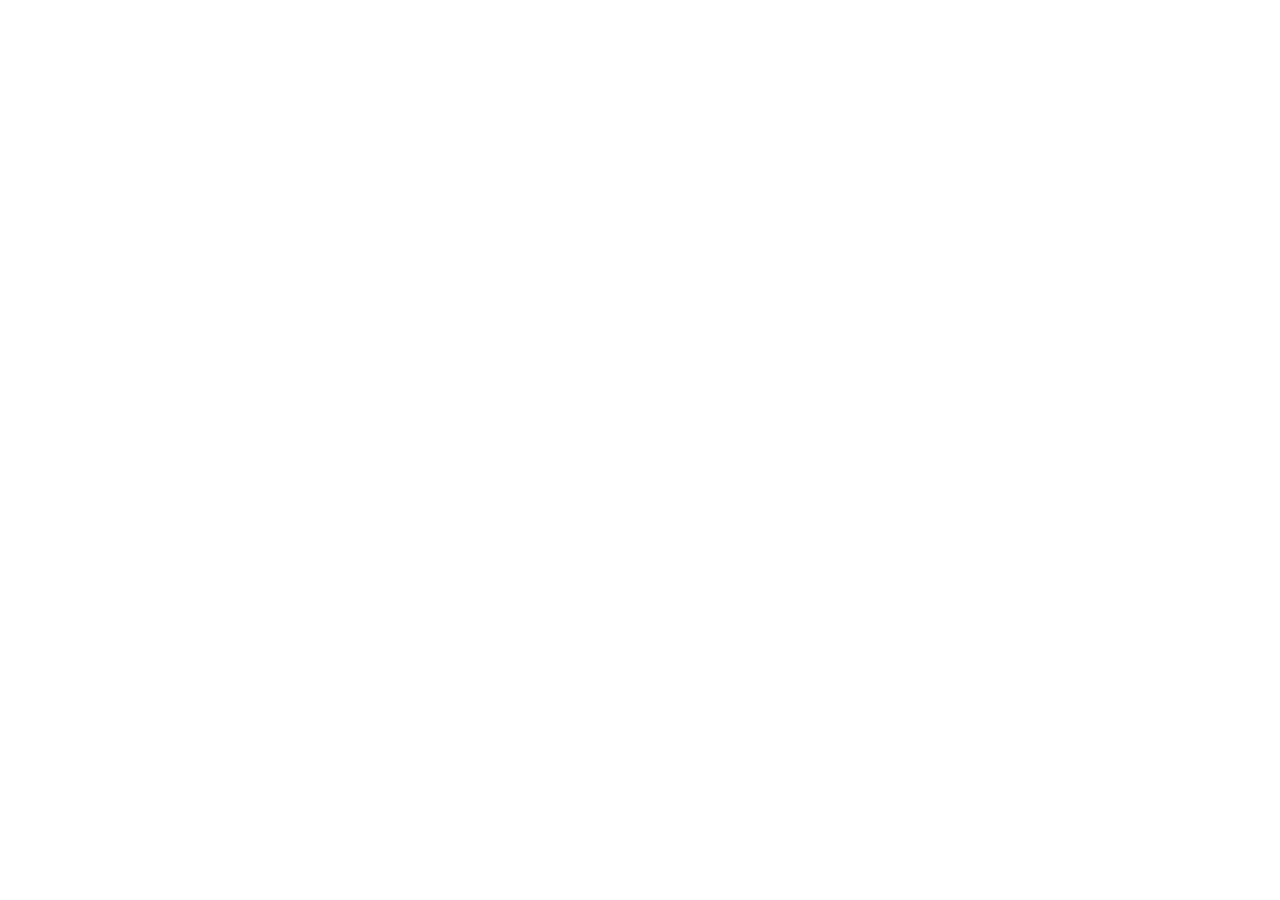
==== index.html @ 3685fac2 "Initialized workspace with Firebase Studio" ====
<!doctype html>
<html lang="en">
  <head>
    <meta charset="UTF-8" />
    <link rel="icon" type="image/svg+xml" href="/vite.svg" />
    <meta name="viewport" content="width=device-width, initial-scale=1.0" />
    <title>myapp</title>
  </head>
  <body>
    <div id="root"></div>
    <script type="module" src="/src/main.tsx"></script>
  </body>
</html>
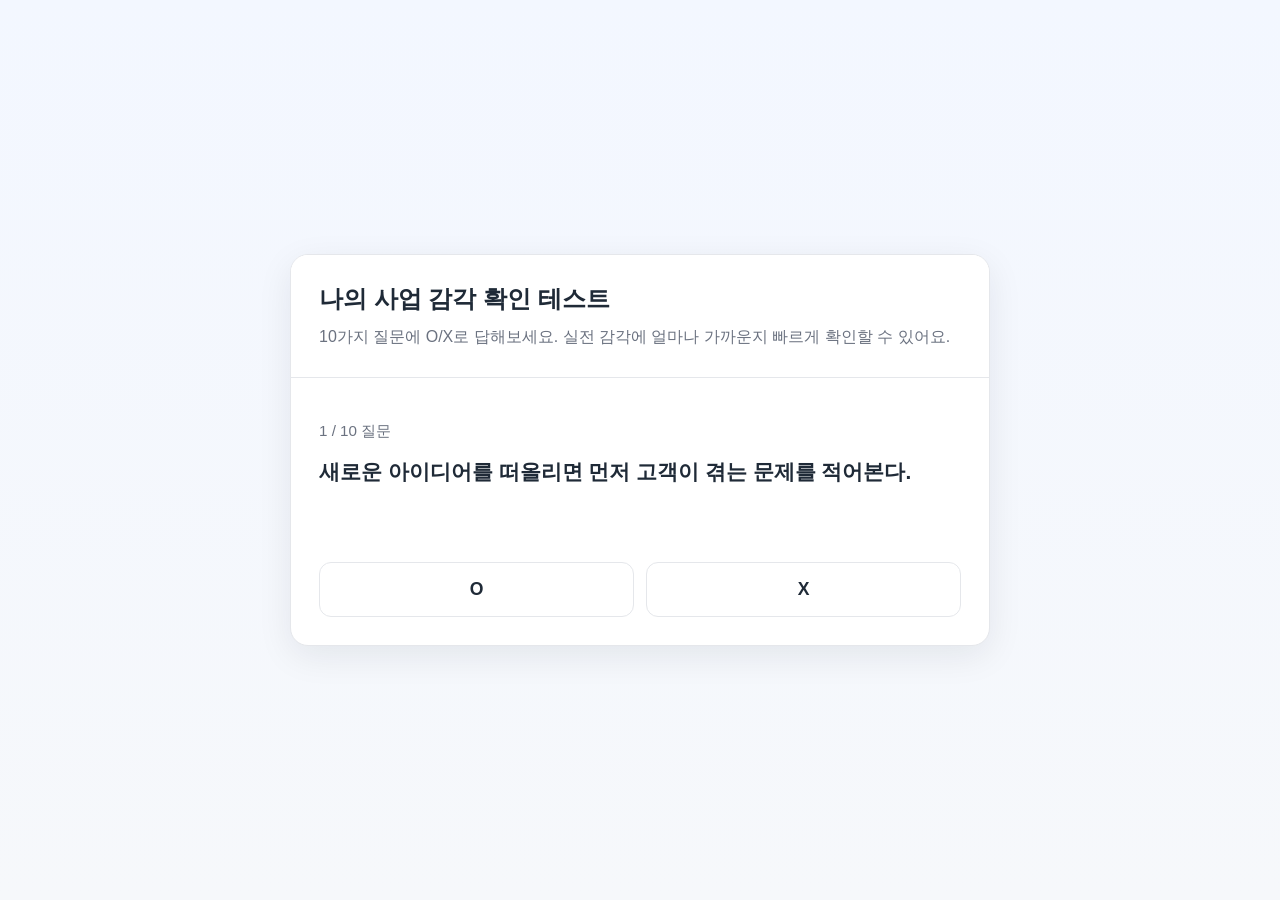
==== commit 0d84de24: "feat: add 10-question OX business sense quiz app" ====
--- a/index.html
+++ b/index.html
@@ -1,13 +1,233 @@
-<!doctype html>
-<html lang="en">
-  <head>
-    <meta charset="UTF-8" />
-    <link rel="icon" type="image/svg+xml" href="/vite.svg" />
-    <meta name="viewport" content="width=device-width, initial-scale=1.0" />
-    <title>myapp</title>
-  </head>
-  <body>
-    <div id="root"></div>
-    <script type="module" src="/src/main.tsx"></script>
-  </body>
+<!DOCTYPE html>
+<html lang="ko">
+<head>
+  <meta charset="UTF-8" />
+  <meta name="viewport" content="width=device-width, initial-scale=1.0" />
+  <title>사업 감각 테스트</title>
+  <style>
+    :root {
+      --bg: #f6f8fb;
+      --card: #ffffff;
+      --text: #1f2a37;
+      --sub: #6b7280;
+      --accent: #0064ff;
+      --accent-soft: #e8f0ff;
+      --border: #e5e7eb;
+      --good: #0ea5a4;
+    }
+
+    * { box-sizing: border-box; }
+
+    body {
+      margin: 0;
+      font-family: -apple-system, BlinkMacSystemFont, "Segoe UI", Roboto, "Noto Sans KR", sans-serif;
+      background: linear-gradient(180deg, #f3f7ff 0%, var(--bg) 100%);
+      color: var(--text);
+      min-height: 100vh;
+      display: flex;
+      align-items: center;
+      justify-content: center;
+      padding: 24px;
+    }
+
+    .app {
+      width: min(700px, 100%);
+      background: var(--card);
+      border: 1px solid var(--border);
+      border-radius: 18px;
+      box-shadow: 0 10px 35px rgba(17, 24, 39, 0.08);
+      overflow: hidden;
+    }
+
+    .header {
+      padding: 28px;
+      border-bottom: 1px solid var(--border);
+      background: #fff;
+    }
+
+    .title {
+      margin: 0;
+      font-size: 1.5rem;
+      font-weight: 700;
+    }
+
+    .desc {
+      margin: 10px 0 0;
+      color: var(--sub);
+      line-height: 1.5;
+    }
+
+    .content {
+      padding: 28px;
+    }
+
+    .progress {
+      color: var(--sub);
+      font-size: 0.95rem;
+      margin-bottom: 14px;
+    }
+
+    .question {
+      margin: 0 0 22px;
+      font-size: 1.3rem;
+      line-height: 1.5;
+      min-height: 84px;
+    }
+
+    .choices {
+      display: grid;
+      grid-template-columns: 1fr 1fr;
+      gap: 12px;
+    }
+
+    button {
+      border: 1px solid var(--border);
+      border-radius: 12px;
+      background: #fff;
+      color: var(--text);
+      font-size: 1.1rem;
+      font-weight: 700;
+      padding: 16px;
+      cursor: pointer;
+      transition: all 0.15s ease;
+    }
+
+    button:hover {
+      border-color: var(--accent);
+      background: var(--accent-soft);
+    }
+
+    .result {
+      background: #fff;
+      border: 1px solid var(--border);
+      border-radius: 16px;
+      padding: 22px;
+      margin-top: 8px;
+    }
+
+    .score {
+      margin: 0;
+      font-size: 1.2rem;
+      font-weight: 700;
+      color: var(--good);
+    }
+
+    .comment {
+      margin: 12px 0 0;
+      color: var(--sub);
+      line-height: 1.6;
+    }
+
+    .restart {
+      margin-top: 20px;
+      width: 100%;
+      border-color: var(--accent);
+      color: var(--accent);
+    }
+
+    @media (max-width: 560px) {
+      .choices { grid-template-columns: 1fr; }
+      .question { min-height: auto; }
+      .content, .header { padding: 20px; }
+    }
+  </style>
+</head>
+<body>
+  <main class="app">
+    <header class="header">
+      <h1 class="title">나의 사업 감각 확인 테스트</h1>
+      <p class="desc">10가지 질문에 O/X로 답해보세요. 실전 감각에 얼마나 가까운지 빠르게 확인할 수 있어요.</p>
+    </header>
+
+    <section class="content" id="quizSection">
+      <p class="progress" id="progress"></p>
+      <h2 class="question" id="question"></h2>
+      <div class="choices">
+        <button id="yesBtn" type="button" aria-label="O 선택">O</button>
+        <button id="noBtn" type="button" aria-label="X 선택">X</button>
+      </div>
+    </section>
+
+    <section class="content" id="resultSection" hidden>
+      <div class="result">
+        <p class="score" id="score"></p>
+        <p class="comment" id="comment"></p>
+        <button class="restart" id="restartBtn" type="button">다시 테스트하기</button>
+      </div>
+    </section>
+  </main>
+
+  <script>
+    const questions = [
+      { text: "새로운 아이디어를 떠올리면 먼저 고객이 겪는 문제를 적어본다.", answer: true },
+      { text: "제품/서비스 가격을 정할 때 원가보다 고객 가치 기준을 더 우선한다.", answer: true },
+      { text: "경쟁 서비스를 써보고 장단점을 정리해본 적이 있다.", answer: true },
+      { text: "매출이 없어도 일단 광고를 크게 집행하는 편이 낫다고 생각한다.", answer: false },
+      { text: "가설을 세우고 작게 실험해본 뒤 결과로 의사결정을 한다.", answer: true },
+      { text: "한 번 정한 계획은 시장 반응이 달라도 그대로 밀어붙이는 편이다.", answer: false },
+      { text: "고객 인터뷰나 후기에서 반복되는 불만을 기회로 본다.", answer: true },
+      { text: "수익 구조(어디서 돈을 버는지)를 먼저 설계하는 편이다.", answer: true },
+      { text: "팀원이 반대하면 데이터 없이도 감으로만 결정하는 편이다.", answer: false },
+      { text: "실패한 시도도 기록해서 다음 실험의 재료로 활용한다.", answer: true }
+    ];
+
+    let current = 0;
+    let score = 0;
+
+    const progressEl = document.getElementById('progress');
+    const questionEl = document.getElementById('question');
+    const quizSection = document.getElementById('quizSection');
+    const resultSection = document.getElementById('resultSection');
+    const scoreEl = document.getElementById('score');
+    const commentEl = document.getElementById('comment');
+
+    function renderQuestion() {
+      const total = questions.length;
+      progressEl.textContent = `${current + 1} / ${total} 질문`;
+      questionEl.textContent = questions[current].text;
+    }
+
+    function getComment(finalScore) {
+      if (finalScore >= 9) return '훌륭해요! 이미 사업가 마인드가 잘 잡혀 있어요. 작은 실행을 빠르게 반복해보세요.';
+      if (finalScore >= 7) return '좋아요! 기본 감각이 탄탄합니다. 고객 검증 루틴을 더 강화하면 더 빠르게 성장할 수 있어요.';
+      if (finalScore >= 5) return '가능성이 충분해요. 데이터를 기반으로 판단하는 습관을 늘리면 사업 감각이 더 선명해집니다.';
+      return '아직은 감보다 근거가 필요해요. 고객 문제 정의와 작은 실험부터 시작해보세요.';
+    }
+
+    function selectAnswer(choice) {
+      if (choice === questions[current].answer) {
+        score += 1;
+      }
+
+      current += 1;
+
+      if (current >= questions.length) {
+        showResult();
+      } else {
+        renderQuestion();
+      }
+    }
+
+    function showResult() {
+      quizSection.hidden = true;
+      resultSection.hidden = false;
+      scoreEl.textContent = `결과: 10문항 중 ${score}개 정답`;
+      commentEl.textContent = getComment(score);
+    }
+
+    function restartQuiz() {
+      current = 0;
+      score = 0;
+      resultSection.hidden = true;
+      quizSection.hidden = false;
+      renderQuestion();
+    }
+
+    document.getElementById('yesBtn').addEventListener('click', () => selectAnswer(true));
+    document.getElementById('noBtn').addEventListener('click', () => selectAnswer(false));
+    document.getElementById('restartBtn').addEventListener('click', restartQuiz);
+
+    renderQuestion();
+  </script>
+</body>
 </html>
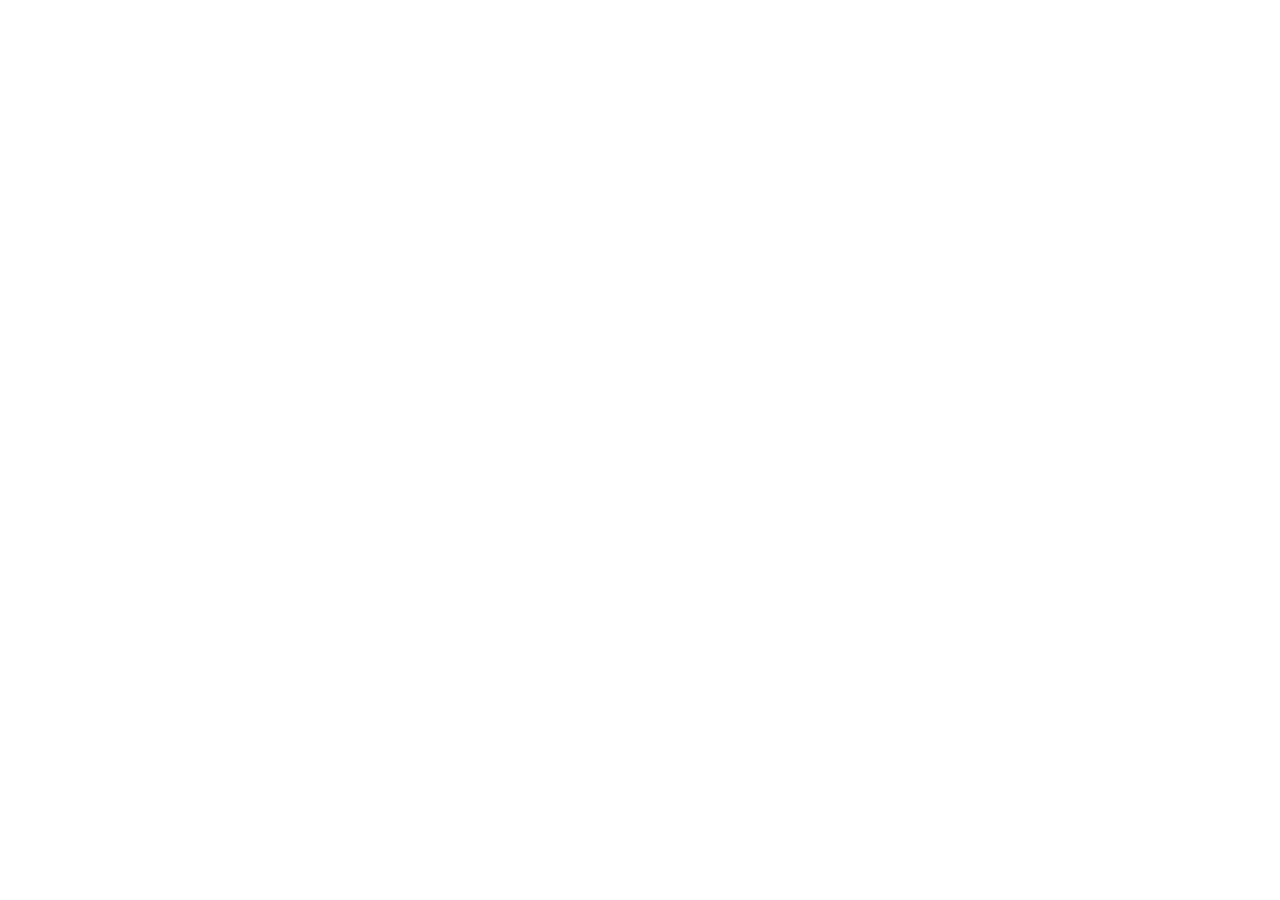
==== commit 0d2b8b25: "chore: add google adsense script to head" ====
--- a/index.html
+++ b/index.html
@@ -1,233 +1,18 @@
-<!DOCTYPE html>
-<html lang="ko">
-<head>
-  <meta charset="UTF-8" />
-  <meta name="viewport" content="width=device-width, initial-scale=1.0" />
-  <title>사업 감각 테스트</title>
-  <style>
-    :root {
-      --bg: #f6f8fb;
-      --card: #ffffff;
-      --text: #1f2a37;
-      --sub: #6b7280;
-      --accent: #0064ff;
-      --accent-soft: #e8f0ff;
-      --border: #e5e7eb;
-      --good: #0ea5a4;
-    }
-
-    * { box-sizing: border-box; }
-
-    body {
-      margin: 0;
-      font-family: -apple-system, BlinkMacSystemFont, "Segoe UI", Roboto, "Noto Sans KR", sans-serif;
-      background: linear-gradient(180deg, #f3f7ff 0%, var(--bg) 100%);
-      color: var(--text);
-      min-height: 100vh;
-      display: flex;
-      align-items: center;
-      justify-content: center;
-      padding: 24px;
-    }
-
-    .app {
-      width: min(700px, 100%);
-      background: var(--card);
-      border: 1px solid var(--border);
-      border-radius: 18px;
-      box-shadow: 0 10px 35px rgba(17, 24, 39, 0.08);
-      overflow: hidden;
-    }
-
-    .header {
-      padding: 28px;
-      border-bottom: 1px solid var(--border);
-      background: #fff;
-    }
-
-    .title {
-      margin: 0;
-      font-size: 1.5rem;
-      font-weight: 700;
-    }
-
-    .desc {
-      margin: 10px 0 0;
-      color: var(--sub);
-      line-height: 1.5;
-    }
-
-    .content {
-      padding: 28px;
-    }
-
-    .progress {
-      color: var(--sub);
-      font-size: 0.95rem;
-      margin-bottom: 14px;
-    }
-
-    .question {
-      margin: 0 0 22px;
-      font-size: 1.3rem;
-      line-height: 1.5;
-      min-height: 84px;
-    }
-
-    .choices {
-      display: grid;
-      grid-template-columns: 1fr 1fr;
-      gap: 12px;
-    }
-
-    button {
-      border: 1px solid var(--border);
-      border-radius: 12px;
-      background: #fff;
-      color: var(--text);
-      font-size: 1.1rem;
-      font-weight: 700;
-      padding: 16px;
-      cursor: pointer;
-      transition: all 0.15s ease;
-    }
-
-    button:hover {
-      border-color: var(--accent);
-      background: var(--accent-soft);
-    }
-
-    .result {
-      background: #fff;
-      border: 1px solid var(--border);
-      border-radius: 16px;
-      padding: 22px;
-      margin-top: 8px;
-    }
-
-    .score {
-      margin: 0;
-      font-size: 1.2rem;
-      font-weight: 700;
-      color: var(--good);
-    }
-
-    .comment {
-      margin: 12px 0 0;
-      color: var(--sub);
-      line-height: 1.6;
-    }
-
-    .restart {
-      margin-top: 20px;
-      width: 100%;
-      border-color: var(--accent);
-      color: var(--accent);
-    }
-
-    @media (max-width: 560px) {
-      .choices { grid-template-columns: 1fr; }
-      .question { min-height: auto; }
-      .content, .header { padding: 20px; }
-    }
-  </style>
-</head>
-<body>
-  <main class="app">
-    <header class="header">
-      <h1 class="title">나의 사업 감각 확인 테스트</h1>
-      <p class="desc">10가지 질문에 O/X로 답해보세요. 실전 감각에 얼마나 가까운지 빠르게 확인할 수 있어요.</p>
-    </header>
-
-    <section class="content" id="quizSection">
-      <p class="progress" id="progress"></p>
-      <h2 class="question" id="question"></h2>
-      <div class="choices">
-        <button id="yesBtn" type="button" aria-label="O 선택">O</button>
-        <button id="noBtn" type="button" aria-label="X 선택">X</button>
-      </div>
-    </section>
-
-    <section class="content" id="resultSection" hidden>
-      <div class="result">
-        <p class="score" id="score"></p>
-        <p class="comment" id="comment"></p>
-        <button class="restart" id="restartBtn" type="button">다시 테스트하기</button>
-      </div>
-    </section>
-  </main>
-
-  <script>
-    const questions = [
-      { text: "새로운 아이디어를 떠올리면 먼저 고객이 겪는 문제를 적어본다.", answer: true },
-      { text: "제품/서비스 가격을 정할 때 원가보다 고객 가치 기준을 더 우선한다.", answer: true },
-      { text: "경쟁 서비스를 써보고 장단점을 정리해본 적이 있다.", answer: true },
-      { text: "매출이 없어도 일단 광고를 크게 집행하는 편이 낫다고 생각한다.", answer: false },
-      { text: "가설을 세우고 작게 실험해본 뒤 결과로 의사결정을 한다.", answer: true },
-      { text: "한 번 정한 계획은 시장 반응이 달라도 그대로 밀어붙이는 편이다.", answer: false },
-      { text: "고객 인터뷰나 후기에서 반복되는 불만을 기회로 본다.", answer: true },
-      { text: "수익 구조(어디서 돈을 버는지)를 먼저 설계하는 편이다.", answer: true },
-      { text: "팀원이 반대하면 데이터 없이도 감으로만 결정하는 편이다.", answer: false },
-      { text: "실패한 시도도 기록해서 다음 실험의 재료로 활용한다.", answer: true }
-    ];
-
-    let current = 0;
-    let score = 0;
-
-    const progressEl = document.getElementById('progress');
-    const questionEl = document.getElementById('question');
-    const quizSection = document.getElementById('quizSection');
-    const resultSection = document.getElementById('resultSection');
-    const scoreEl = document.getElementById('score');
-    const commentEl = document.getElementById('comment');
-
-    function renderQuestion() {
-      const total = questions.length;
-      progressEl.textContent = `${current + 1} / ${total} 질문`;
-      questionEl.textContent = questions[current].text;
-    }
-
-    function getComment(finalScore) {
-      if (finalScore >= 9) return '훌륭해요! 이미 사업가 마인드가 잘 잡혀 있어요. 작은 실행을 빠르게 반복해보세요.';
-      if (finalScore >= 7) return '좋아요! 기본 감각이 탄탄합니다. 고객 검증 루틴을 더 강화하면 더 빠르게 성장할 수 있어요.';
-      if (finalScore >= 5) return '가능성이 충분해요. 데이터를 기반으로 판단하는 습관을 늘리면 사업 감각이 더 선명해집니다.';
-      return '아직은 감보다 근거가 필요해요. 고객 문제 정의와 작은 실험부터 시작해보세요.';
-    }
-
-    function selectAnswer(choice) {
-      if (choice === questions[current].answer) {
-        score += 1;
-      }
-
-      current += 1;
-
-      if (current >= questions.length) {
-        showResult();
-      } else {
-        renderQuestion();
-      }
-    }
-
-    function showResult() {
-      quizSection.hidden = true;
-      resultSection.hidden = false;
-      scoreEl.textContent = `결과: 10문항 중 ${score}개 정답`;
-      commentEl.textContent = getComment(score);
-    }
-
-    function restartQuiz() {
-      current = 0;
-      score = 0;
-      resultSection.hidden = true;
-      quizSection.hidden = false;
-      renderQuestion();
-    }
-
-    document.getElementById('yesBtn').addEventListener('click', () => selectAnswer(true));
-    document.getElementById('noBtn').addEventListener('click', () => selectAnswer(false));
-    document.getElementById('restartBtn').addEventListener('click', restartQuiz);
-
-    renderQuestion();
-  </script>
-</body>
+<!doctype html>
+<html lang="en">
+  <head>
+    <meta charset="UTF-8" />
+    <link rel="icon" type="image/svg+xml" href="/vite.svg" />
+    <meta name="viewport" content="width=device-width, initial-scale=1.0" />
+    <script
+      async
+      src="https://pagead2.googlesyndication.com/pagead/js/adsbygoogle.js?client=ca-pub-6616121341622463"
+      crossorigin="anonymous"
+    ></script>
+    <title>myapp</title>
+  </head>
+  <body>
+    <div id="root"></div>
+    <script type="module" src="/src/main.tsx"></script>
+  </body>
 </html>
